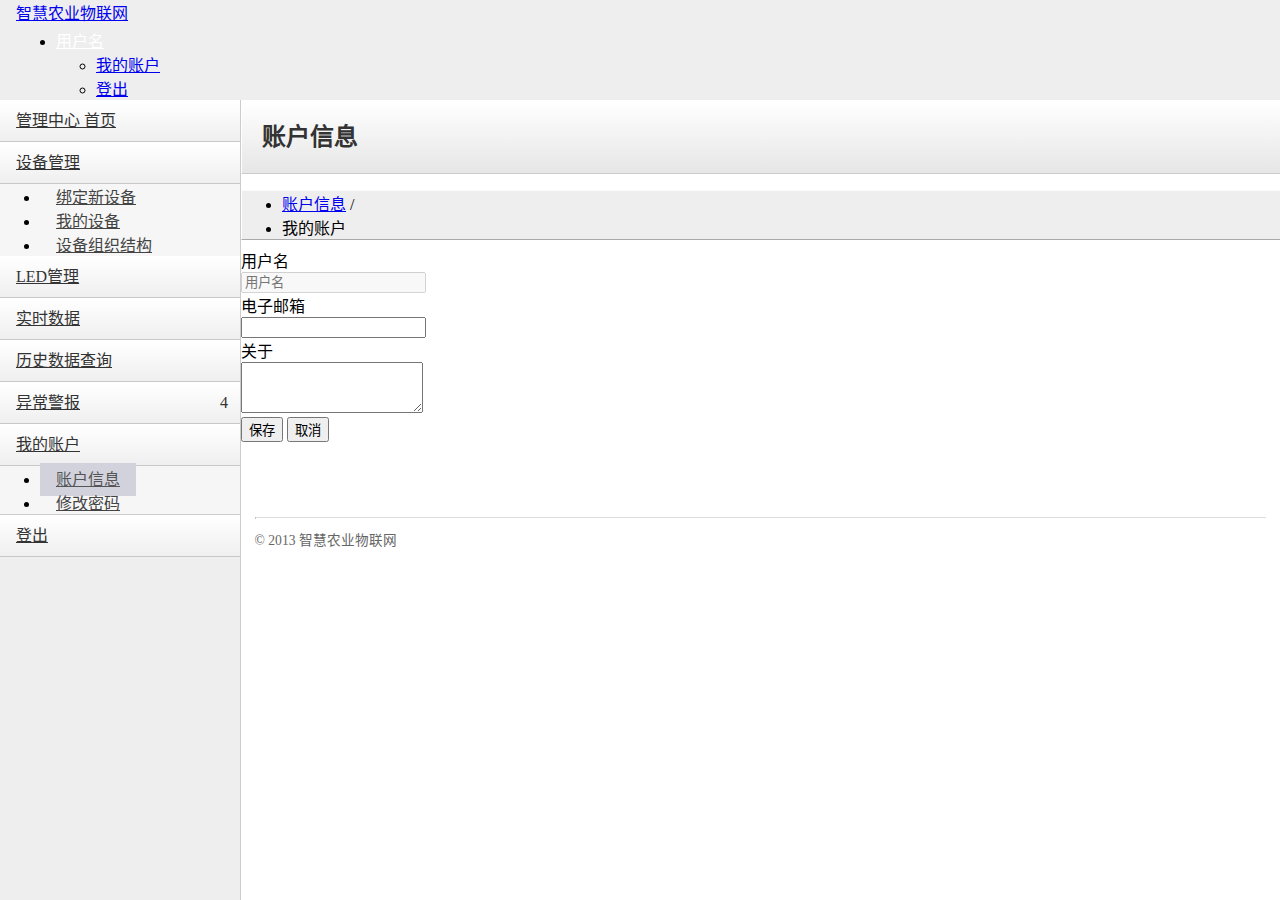
==== account_info.html @ da18bf0a "完成修改密码页面" ====
<!DOCTYPE html>
<html lang="zh-CN">
  <head>
    <meta charset="utf-8">
    <title>账户信息 — 管理中心</title>
    <meta name="viewport" content="width=device-width, initial-scale=1.0, maximum-scale=1.0, user-scalable=no">
    <link rel="stylesheet" type="text/css" href="lib/bootstrap/css/bootstrap.css">
    <link rel="stylesheet" type="text/css" href="css/main.css">
    <script src="lib/jquery-1.7.2.min.js" type="text/javascript"></script>
    <!--[if lt IE 9]>
      <script src="http://html5shim.googlecode.com/svn/trunk/html5.js"></script>
    <![endif]-->
  </head>
  <body>
  	<!--the top nav begin-->
    <div class="navbar navbar-default" role="navigation">
        <div class="navbar-inner">
        	<div class="navbar-header">
                <a class="navbar-brand" href="index.html">智慧农业物联网</a>
             </div>
                <ul class="nav navbar-nav pull-right" >
                    <li id= "fat-menu" class="dropdown">
                        <a href="#" role="button" class="dropdown-toggle" data-toggle="dropdown">
                            <span class="glyphicon glyphicon-user"></span> 用户名
                            <span class="glyphicon glyphicon-chevron-down"></span>
                        </a>
                        <ul class="dropdown-menu" role="menu">
                            <li role="presentation"><a role="menuitem" tabindex="-1" href="#">我的账户</a></li>
                            <li role="presentation"><a role="menuitem" tabindex="-1" href="#">登出</a></li>
                        </ul>
                    </li>
                </ul>
        </div>
    </div>
    <!--the top nav end-->
    <!--the sidebar nav begin -->
    <div class="sidebar-nav">
    	<a href="index.html" class="nav-header" ><span class="glyphicon glyphicon-home"></span> 管理中心 首页</a>
        <a href="#dashboard-menu" class="nav-header collapsed" data-toggle="collapse"><span class="glyphicon glyphicon-dashboard"></span> 设备管理<span class="glyphicon glyphicon-chevron-up"></span></a>
        <ul id="dashboard-menu" class="nav nav-list collapse">
            <li ><a href="new_device.html">绑定新设备</a></li>
            <li ><a href="my_device.html">我的设备</a></li>
            <li ><a href="str_device.html">设备组织结构</a></li>
        </ul>

        <a href="led_manage.html" class="nav-header"><span class="glyphicon glyphicon-hd-video"></span> LED管理</a>

        <a href="real_time_data.html" class="nav-header"><span class="glyphicon glyphicon-eye-open"></span> 实时数据 </a>

        <a href="history_data.html" class="nav-header" ><span class="glyphicon glyphicon-cloud"></span> 历史数据查询</a>

        <a href="error.html" class="nav-header"><span class="glyphicon glyphicon-bell"></span> 异常警报<span class="label label-danger">4</span></a>

        <a href="#account-menu" class="nav-header collapsed" data-toggle="collapse"><span class="glyphicon glyphicon-user"></span> 我的账户 <span class="glyphicon glyphicon-chevron-up"></span></a>
        <ul id="account-menu" class="nav nav-list collapse in">
            <li class="active"><a href="account_info.html">账户信息</a></li>
            <li ><a href="change_password.html">修改密码</a></li>
        </ul>

        <a href="logout.html" class="nav-header" ><span class="glyphicon glyphicon-log-out"></span> 登出</a>
    </div>
    <!--the siderbar nav en-->

    <div class="content">
        <div class="header">
        <h1 class="page-title">账户信息</h1>
        </div>
        <ul class="breadcrumb">
        	<li><a href="account_info.html">账户信息</a> <span class="divider">/</span></li>
            <li class="active">我的账户</li>
        </ul>
        <!--page title end and the main content begin-->
        <div class="container">
            <div class="row">
                <div class="col-xs-12">
                    <div class="display">
                        <form action="#" class="form-horizontal" id="add-device" role="form" method="post">
                            <div class="form-group">
                                <label for="user-name" class="col-xs-4 control-label">用户名</label>
                                <div class="col-xs-4">
                                    <input type="text" class="form-control" id="user-name" name="user-name" placeholder="用户名" disabled>
                                </div>
                            </div>
                            <div class="form-group">
                                <label for="user-email" class="col-xs-4 control-label">电子邮箱</label>
                                <div class="col-xs-4">
                                    <input type="email" class="form-control" id="user-email" name="user-email">
                                </div>
                            </div>
                            <div class="form-group">
                                <label for="user-description" class="col-xs-4 control-label">关于</label>
                                <div class="col-xs-4">
                                    <textarea class="form-control" id="user-description" name="user-description" rows="3" maxlength="150"></textarea>
                                </div>
                            </div>
                           	<div class="form-actions col-xs-8 pull-right">
                        		<button type="submit" class="btn btn-primary">保存</button>

                        		<button type="reset" class="btn btn-default">取消</button>
                    		</div>
                        </form>
                    </div>
                </div>
            </div>

            </div>
        <!--the content end -->

                    <footer>
                        <hr>
                        <p class="pull-right">&copy; 2013 智慧农业物联网</p>
                    </footer>

    </div>
    <script src="lib/bootstrap/js/bootstrap.js"></script>
  </body>
</html>
---- css/main.css ----
/*---------------------------------------------------
                2013@Yeelink
-----------------------------------------------------*/
/*Standard Elements*/
body {
  background: #eee;
  background-image: url(../images/furley_bg.png);
  margin: 0px;
  padding: 0px;
}
a:hover {
  text-decoration: none;
}
h1 {
  margin-top: 0px;
  color: #eee;
}
h2 {
  font-size: 1.75em;
}
h3 {
  font-size: 1.25em;
}
hr {
  border-top: 1px solid #ddd;
  border-bottom: 1px solid #fff;
}
/*Navbar*/
.navbar {
  margin: 0px;
  padding: 0px;
  border-radius: 0;
}
.navbar .navbar-inner {
  padding: 0em 1em;
}
.navbar .nav {
  margin: 0em;
  padding-top: 4px;
}
.navbar .nav > li > a {
  color: #fff;
  text-shadow: none;
}
.navbar .nav > li:hover {
  background-color: #37712b;
}
.navbar .nav > li > a:hover {
  color: #fff;
  background-color: #37712b;
}
.navbar .nav > li > a:focus {
  color: #fff;
  background-color: #37712b;
}
.navbar .dropdown-menu a:hover {
  background: none;
  color: #000;
}
.navbar .nav li.dropdown.open > .dropdown-toggle {
  background-color: #37712b;
  color: #fff;
}
.content {
  min-width: 400px;
  position: relative;
  min-height: 800px;
  background: #fff;
  margin-left: 240px;
  border-left: 1px solid #cccccc;
}
.header {
  background: #ffffff;
  background: #ffffff;
  background: -webkit-gradient(linear, left bottom, left top, color-stop(0, #e6e6e6), color-stop(1, #ffffff));
  background: -ms-linear-gradient(bottom, #e6e6e6, #ffffff);
  background: -moz-linear-gradient(center bottom, #e6e6e6 0%, #ffffff 100%);
  background: -o-linear-gradient(bottom, #e6e6e6, #ffffff);
  filter: progid:dximagetransform.microsoft.gradient(startColorStr='#4d5b76', EndColorStr='#6c7a95');
  -ms-filter: "progid:DXImageTransform.Microsoft.gradient(startColorStr='#ffffff',EndColorStr='#e6e6e6')";
  border-bottom: 1px solid #cccccc;
  border-top: 1px solid #ffffff;
  border-left: 1px solid #ffffff;
  padding: 0em 1.25em;
}
.header h1 {
  margin: 1em 0em;
  padding: 0em;
  line-height: 1em;
  font-size: 1.5em;
  color: #eee;
  color: #333;
}
.breadcrumb {
  -webkit-box-shadow: none;
  -moz-box-shadow: none;
  box-shadow: none;
  -webkit-border-radius: 0px;
  -moz-border-radius: 0px;
  border-radius: 0px;
  -moz-background-clip: padding;
  -webkit-background-clip: padding-box;
  background-clip: padding-box;
  background: #eee;
  border-bottom: 1px solid #aaa;
  border-top: 1px solid #fafafa;
  border-left: 1px solid #fff;
  margin-bottom: .5em;
}
.page-content {
  padding: 1em;
}
footer {
  padding: 1em;
  margin-top: 4em;
  color: #666;
  font-size: .85em;
  line-height: 1.3em;
}
/*top stats*/
.stats p.stat {
  margin: 1em 0em 0em 1em;
}
.stats .stat {
  margin-left: 1em;
  line-height: 2.5em;
  float: right;
}
.stats .stat .number {
  font-weight: bold;
  margin-right: .5em;
  padding: .5em;
  border: 1px solid #ccc;
  background: #eeeeee;
  background: -webkit-gradient(linear, left bottom, left top, color-stop(0, #e3e3e3), color-stop(1, #ffffff));
  background: -ms-linear-gradient(bottom, #e3e3e3, #ffffff);
  background: -moz-linear-gradient(center bottom, #e3e3e3 0%, #ffffff 100%);
  background: -o-linear-gradient(bottom, #e3e3e3, #ffffff);
  filter: progid:dximagetransform.microsoft.gradient(startColorStr='#4d5b76', EndColorStr='#6c7a95');
  -ms-filter: "progid:DXImageTransform.Microsoft.gradient(startColorStr='#ffffff',EndColorStr='#e3e3e3')";
  -webkit-box-shadow: 1px 1px 0px #ffffff;
  -moz-box-shadow: 1px 1px 0px #ffffff;
  box-shadow: 1px 1px 0px #ffffff;
  text-shadow: 1px 1px 1px #fff;
}

/*panels*/
.panel .stat-widget-container {
  text-align: center;
}
.panel .stat-widget-container .number {
  font-size: 2em;
  font-weight: bold;
  color: #999;
}
.panel .stat-widget-container .number span{
  font-size: .25em;
  font-weight: normal;
}
.panel .stat-widget-container .detail {
  font-size: 1.5em;
  color: #555;
}
/*Navigation*/
.sidebar-nav {
  width: 240px;
  position: absolute;
  float: left;
  border-top: none;
  border-left: none;
  margin: 0em;
}
.sidebar-nav .nav-header {
  border-top: 1px solid #ffffff;
  border-bottom: 1px solid #c8c8cb;
  border-left: none;
  color: #333;
  display: block;
  background: #efeff0;
  background: -webkit-gradient(linear, left bottom, left top, color-stop(0, #efeff0), color-stop(1, #ffffff));
  background: -ms-linear-gradient(bottom, #efeff0, #ffffff);
  background: -moz-linear-gradient(center bottom, #efeff0 0%, #ffffff 100%);
  background: -o-linear-gradient(bottom, #efeff0, #ffffff);
  filter: progid:dximagetransform.microsoft.gradient(startColorStr='#4d5b76', EndColorStr='#6c7a95');
  -ms-filter: "progid:DXImageTransform.Microsoft.gradient(startColorStr='#ffffff',EndColorStr='#efeff0')";
  font-weight: normal;
  font-size: 1em;
  line-height: 2.5em;
  padding: 0em .25em;
  margin-bottom: 0px;
  text-shadow: none;
  text-transform: none;
  /*Change the arrow direction if the item is collapsed*/

}
.sidebar-nav .nav-header .label {
  float: right;
  margin-top: .5em;
  margin-right: .5em;
  line-height: 1.5em;
}
.sidebar-nav .nav-header:hover {
  background: #efeff0;
  background: -webkit-gradient(linear, left bottom, left top, color-stop(0, #efeff0), color-stop(1, #ffffff));
  background: -ms-linear-gradient(bottom, #efeff0, #ffffff);
  background: -moz-linear-gradient(center bottom, #efeff0 0%, #ffffff 100%);
  background: -o-linear-gradient(bottom, #efeff0, #ffffff);
  filter: progid:dximagetransform.microsoft.gradient(startColorStr='#4d5b76', EndColorStr='#6c7a95');
  -ms-filter: "progid:DXImageTransform.Microsoft.gradient(startColorStr='#ffffff',EndColorStr='#efeff0')";
}
.sidebar-nav .nav-header.collapsed .glyphicon-chevron-up::before {
  content: "\e114";
}
.sidebar-nav .nav-header .glyphicon-chevron-up {
  float: right;
  line-height: 2;
}
.sidebar-nav .nav-header span[class^="glyphicon"] {
  margin-right: .75em;
}
.sidebar-nav .nav-list {
  margin: 0px;
  border: 0px;
  background: #f6f6f6;
}
.sidebar-nav .nav-list  > li > a:hover {
  background: #e0e0e8;
}
.sidebar-nav .nav-list  > .active > a,
.sidebar-nav .nav-list  > .active > a:hover {
  background: #d2d2dd;
  color: #555;
  text-shadow: none;
}
.sidebar-nav .nav-list  > .active > a:hover {
  background: #c3c3d2;
}
.sidebar-nav .nav-list  > li > a {
  color: #444;
  padding: .5em 1em;
}
.sidebar-nav .nav-list.collapse.in {
  border-bottom: 1px solid #ccc;
}
/*new-device from box */
.form-box {
  padding: 20px auto;
}
/*my_device toolbar */
.toolbar {
    margin:24px auto;
}
/* Tweaks for mobile */
@media (max-width: 641px) {
  .content {
    margin: 0em;
  }
  .sidebar-nav {
    float: none;
    width: auto;
    position: relative;
  }
  h1 {
    text-align: center;
  }
  .stats {
    text-align: center;
    margin-top: 1em;
  }
  .stats .stat {
    float: none;
    display: inline;
  }
  .stat-widget-container .stat-widget {
    font-size: .5em;
  }
}
@media (max-width: 900px) {
  body.http-error {
    font-size: .75em;
  }
  body.http-error .error-message {
    padding: 0em 1em;
  }
}
@media (max-width: 851px) {
  .stat-widget-container .stat-widget {
    font-size: .75em;
  }
}
@media (max-width: 767px) {
  footer hr {
    margin-left: 0em;
    margin-right: 0em;
  }
}
@media (max-width: 604px) {
  body.http-error {
    font-size: .5em;
  }
}
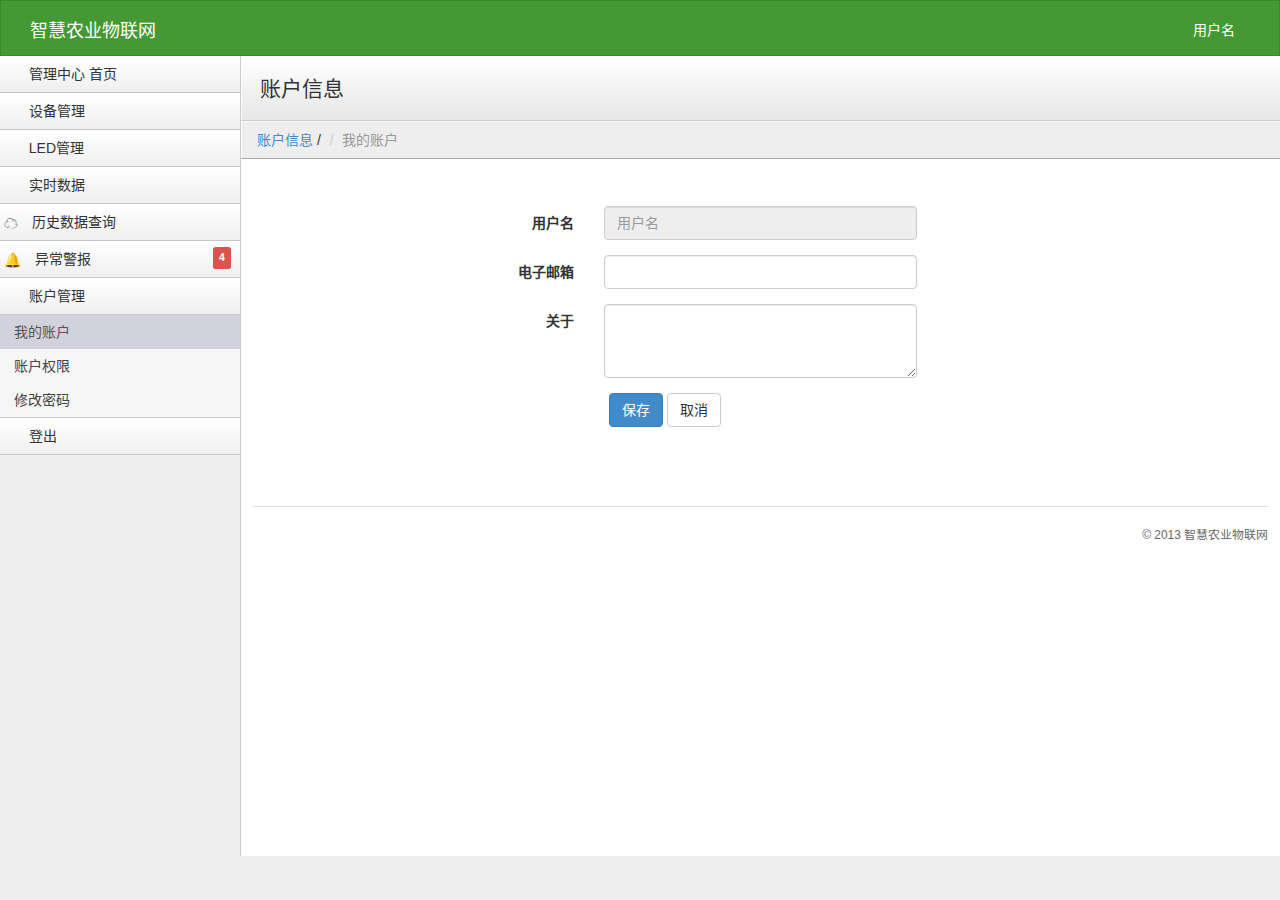
==== commit 1725f2cc: "添加“权限管理”二级菜单。" ====
--- a/account_info.html
+++ b/account_info.html
@@ -25,7 +25,7 @@
                             <span class="glyphicon glyphicon-chevron-down"></span>
                         </a>
                         <ul class="dropdown-menu" role="menu">
-                            <li role="presentation"><a role="menuitem" tabindex="-1" href="#">我的账户</a></li>
+                            <li role="presentation"><a role="menuitem" tabindex="-1" href="account_info.html">我的账户</a></li>
                             <li role="presentation"><a role="menuitem" tabindex="-1" href="#">登出</a></li>
                         </ul>
                     </li>
@@ -51,9 +51,10 @@
 
         <a href="error.html" class="nav-header"><span class="glyphicon glyphicon-bell"></span> 异常警报<span class="label label-danger">4</span></a>
 
-        <a href="#account-menu" class="nav-header collapsed" data-toggle="collapse"><span class="glyphicon glyphicon-user"></span> 我的账户 <span class="glyphicon glyphicon-chevron-up"></span></a>
+        <a href="#account-menu" class="nav-header collapsed" data-toggle="collapse"><span class="glyphicon glyphicon-user"></span> 账户管理 <span class="glyphicon glyphicon-chevron-up"></span></a>
         <ul id="account-menu" class="nav nav-list collapse in">
-            <li class="active"><a href="account_info.html">账户信息</a></li>
+            <li class="active"><a href="account_info.html">我的账户</a></li>
+            <li ><a href="account_permission.html">账户权限</a></li>
             <li ><a href="change_password.html">修改密码</a></li>
         </ul>
 
--- a/css/main.css
+++ b/css/main.css
@@ -242,13 +242,26 @@
 .sidebar-nav .nav-list.collapse.in {
   border-bottom: 1px solid #ccc;
 }
-/*new-device from box */
-.form-box {
-  padding: 20px auto;
+/*display */
+.display {
+    margin: 40px auto;
+}
+.more-device-button {
+    margin:20px auto;
+    text-align:center;
+}
+#device-title {
+    margin:28px auto;
+    font-size:1.5em;
 }
 /*my_device toolbar */
 .toolbar {
     margin:24px auto;
+}
+/*chart */
+.chart-area{
+    height:300px;
+    margin:38px auto;
 }
 /* Tweaks for mobile */
 @media (max-width: 641px) {
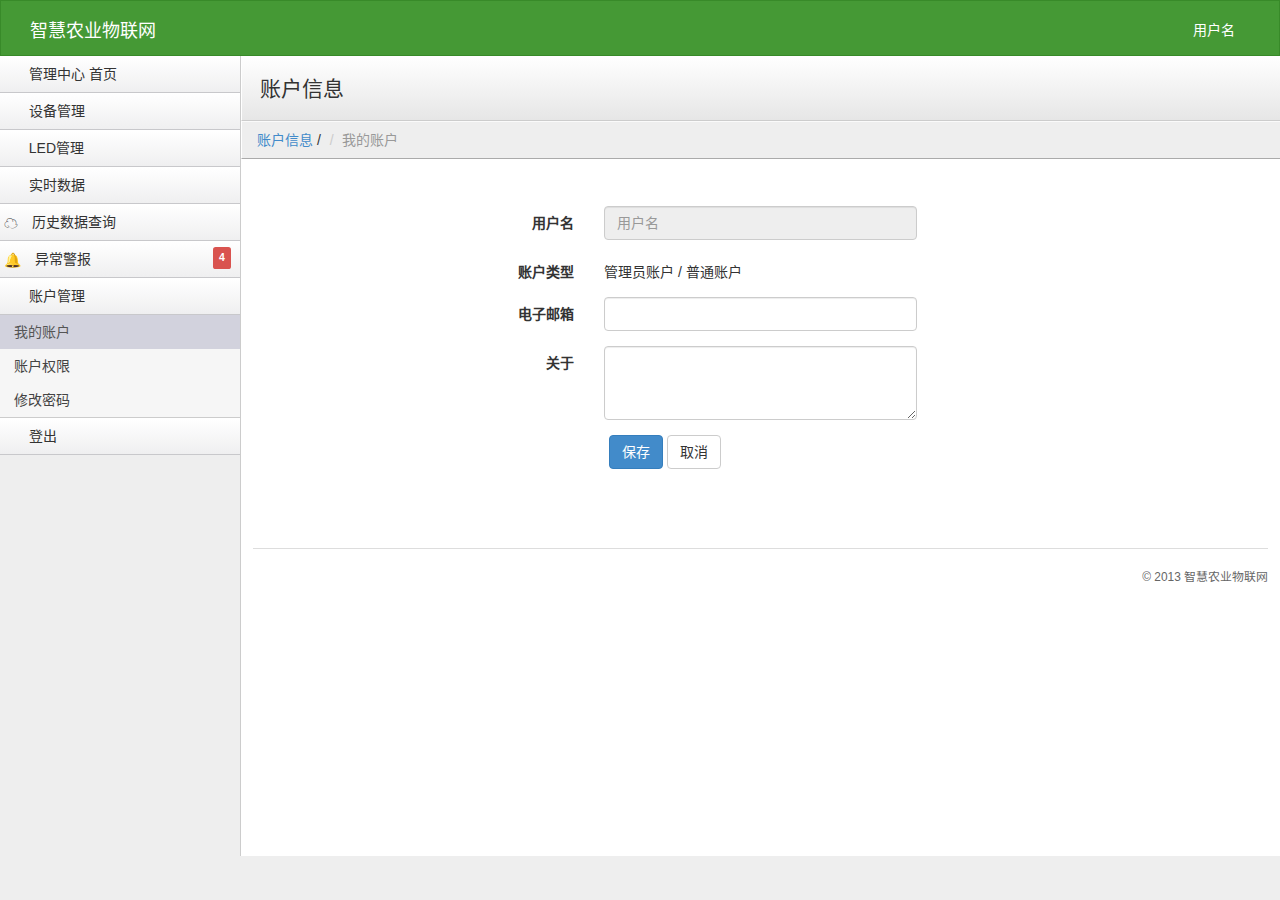
==== commit b43b0a5c: "添加账户类型" ====
--- a/account_info.html
+++ b/account_info.html
@@ -83,6 +83,12 @@
                                 </div>
                             </div>
                             <div class="form-group">
+                                <label for="user-type" class="col-xs-4 control-label">账户类型</label>
+                                <div class="col-xs-4">
+                                    <p class="form-control-static" id="user-type"> 管理员账户 / 普通账户</p>
+                                </div>
+                            </div>
+                            <div class="form-group">
                                 <label for="user-email" class="col-xs-4 control-label">电子邮箱</label>
                                 <div class="col-xs-4">
                                     <input type="email" class="form-control" id="user-email" name="user-email">
